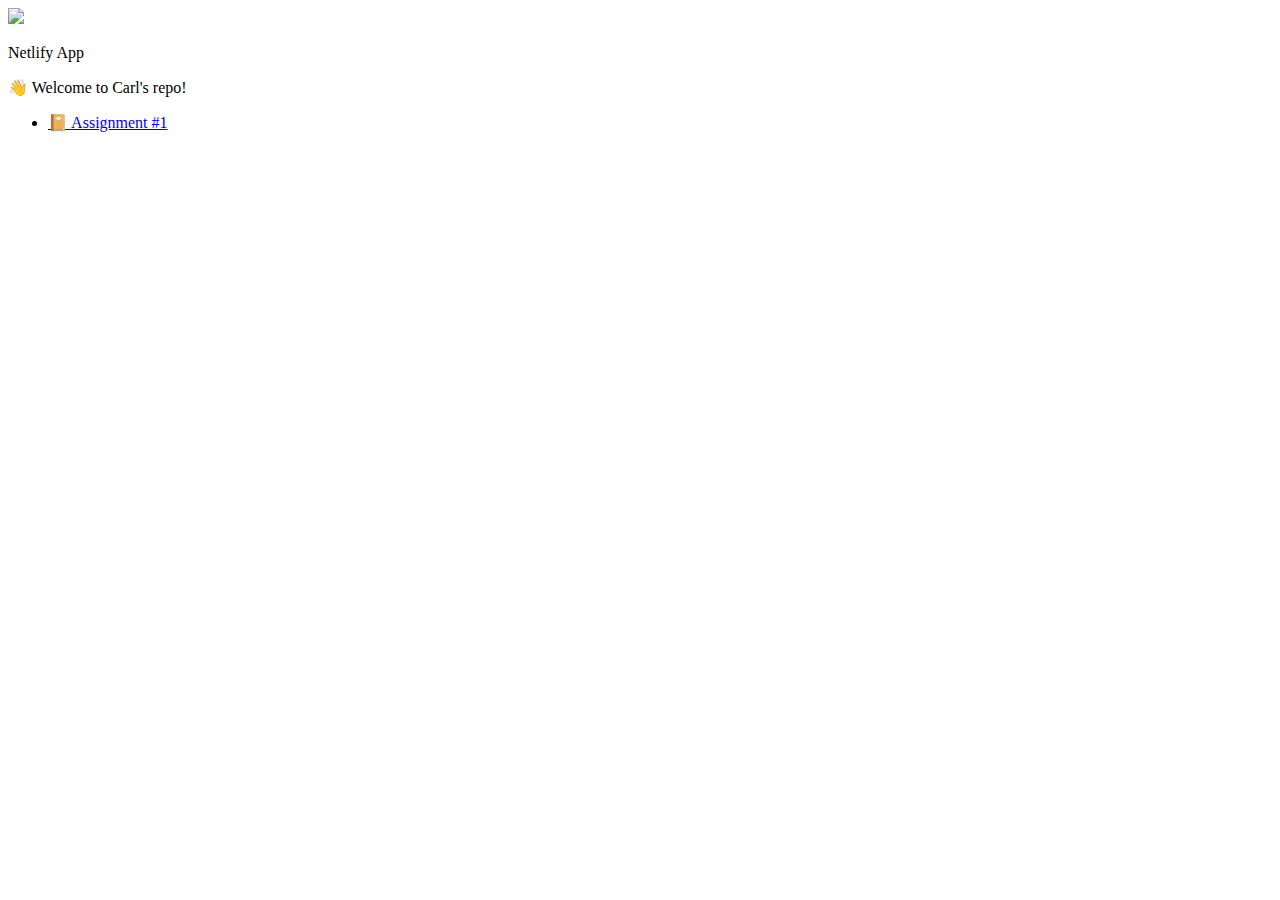
==== Netlify/index.html @ 4e469524 "updated index.html" ====
<!DOCTYPE html>
<html>
  <head>
    <title>Avion School (Netlify App) / Carl Rosales</title>
    <link rel="stylesheet"  href="assets/stylesheets/styles.css" />
    <link rel="shortcut icon" href="assets/images/favicon.ico"/>
  </head>
  <body>
    <div class="background">
      <div id="overlay"></div>
    </div>
    <div class="content">
      <div id="card">
        <div class="header">
          <!-- I hope it's okay to use the logo of avion ✌ -->
          <img id="logo" src="assets/images/avion-logo.png" />
          <p id="label">Netlify App</p>
        </div>
        <div class="main">
          <p id="prompt">👋 Welcome to Carl's repo!</p>
          <div class="links">
            <ul>
              <li><a class="link" href="/assignments/a1" target="_blank">📔 Assignment #1</a></li>
            </ul>
          </div>
        </div>
      </div>
    </div>
  </body>
</html>
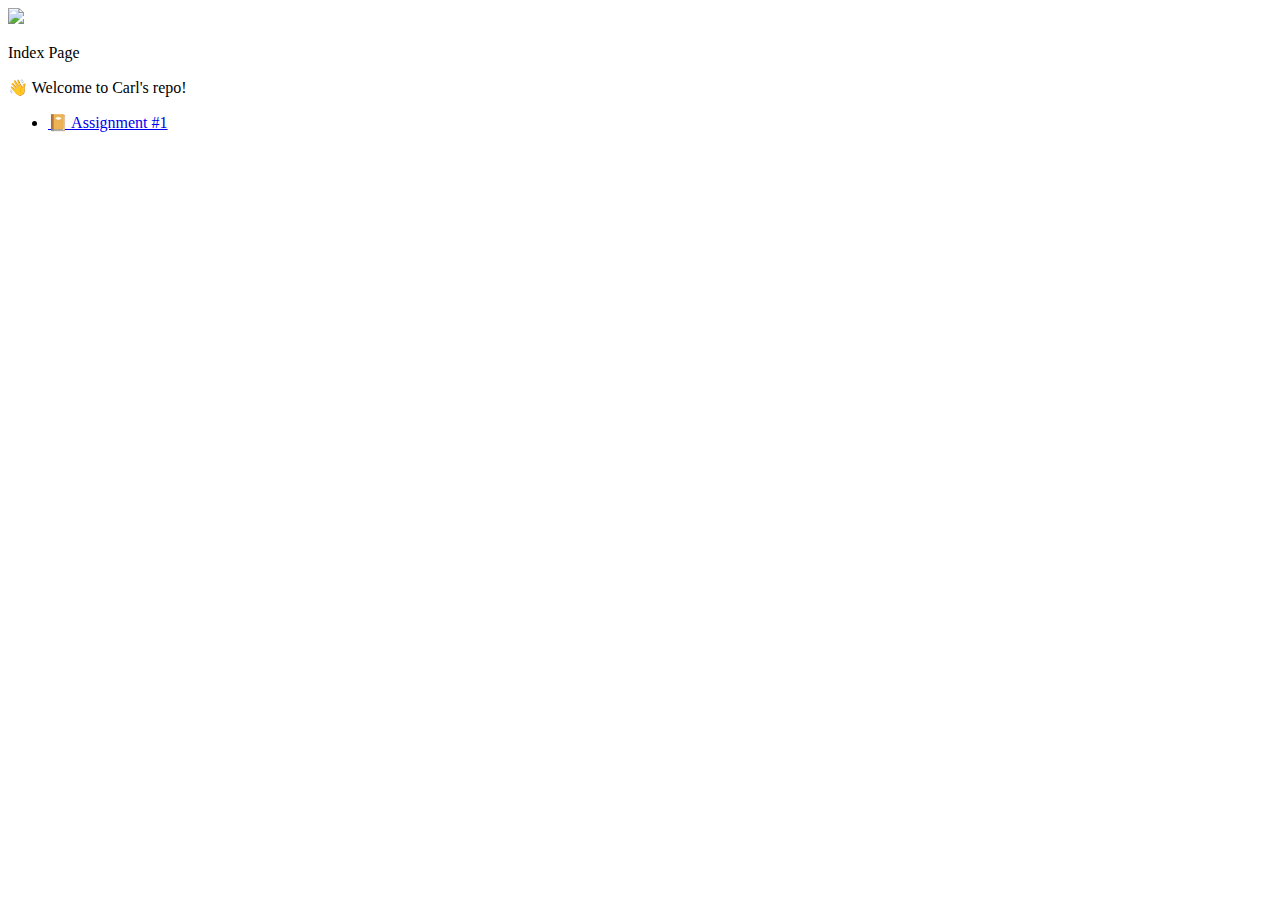
==== commit 5ac8698d: "updated index.html" ====
--- a/Netlify/index.html
+++ b/Netlify/index.html
@@ -1,7 +1,7 @@
 <!DOCTYPE html>
 <html>
   <head>
-    <title>Avion School (Netlify App) / Carl Rosales</title>
+    <title>Carl's Repo / Avion School</title>
     <link rel="stylesheet"  href="assets/stylesheets/styles.css" />
     <link rel="shortcut icon" href="assets/images/favicon.ico"/>
   </head>
@@ -14,7 +14,7 @@
         <div class="header">
           <!-- I hope it's okay to use the logo of avion ✌ -->
           <img id="logo" src="assets/images/avion-logo.png" />
-          <p id="label">Netlify App</p>
+          <p id="label">Index Page</p>
         </div>
         <div class="main">
           <p id="prompt">👋 Welcome to Carl's repo!</p>
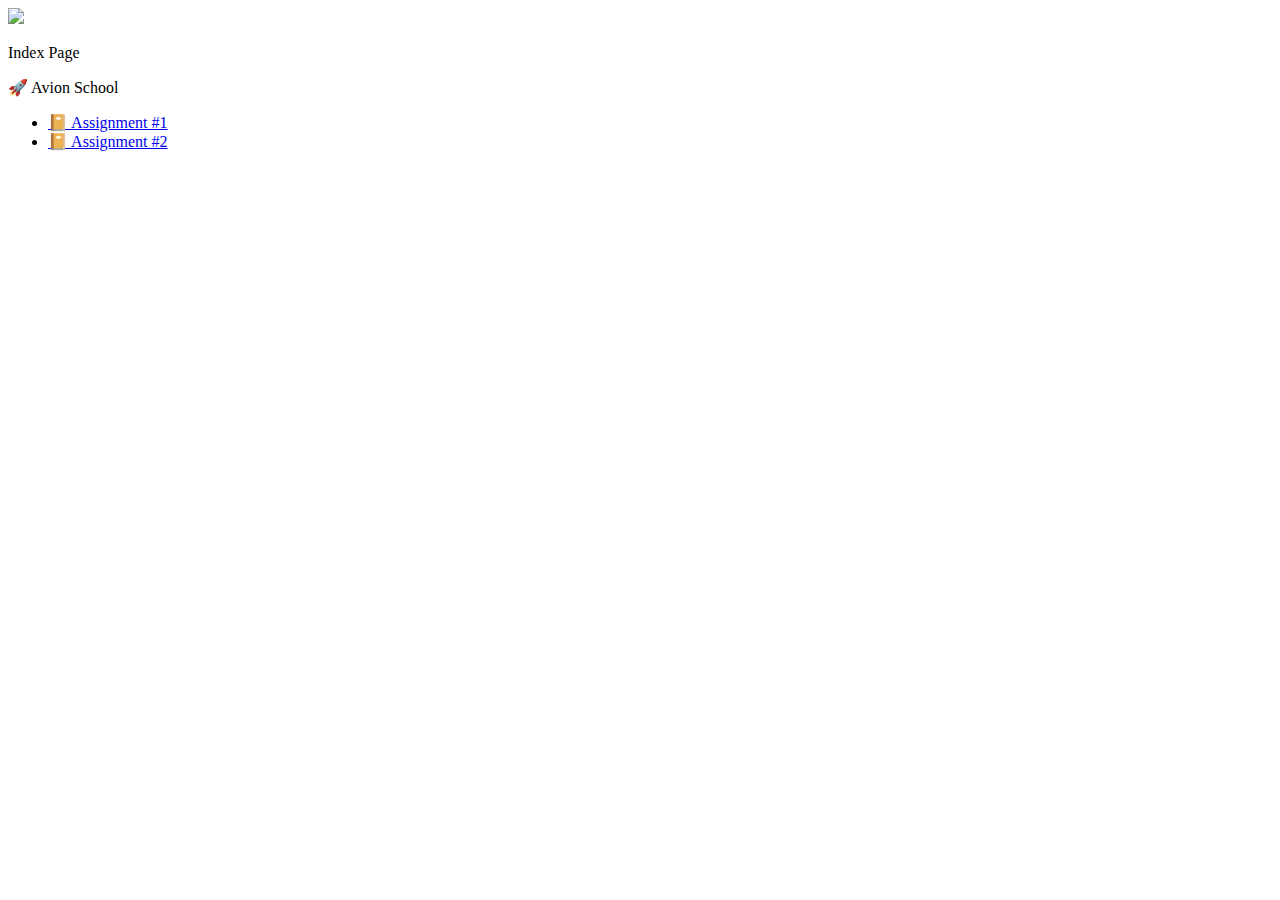
==== commit 33c17d55: "updated Netlify index page" ====
--- a/Netlify/index.html
+++ b/Netlify/index.html
@@ -17,10 +17,11 @@
           <p id="label">Index Page</p>
         </div>
         <div class="main">
-          <p id="prompt">👋 Welcome to Carl's repo!</p>
+          <p id="prompt">🚀 Avion School</p>
           <div class="links">
             <ul>
               <li><a class="link" href="/assignments/a1" target="_blank">📔 Assignment #1</a></li>
+              <li><a class="link" href="/assignments/a2" target="_blank">📔 Assignment #2</a></li>
             </ul>
           </div>
         </div>
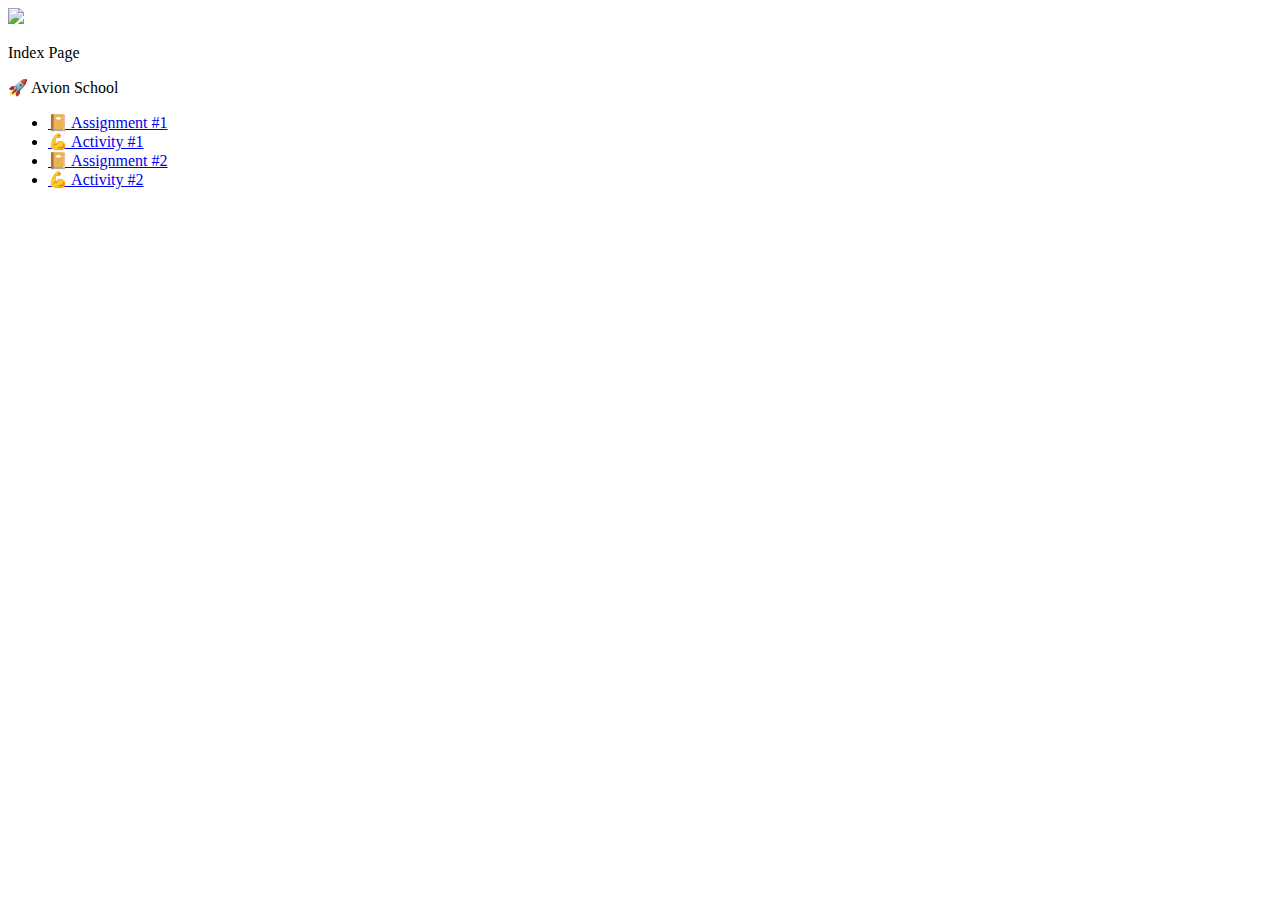
==== commit a25b5b93: "updated netlify index.html" ====
--- a/Netlify/index.html
+++ b/Netlify/index.html
@@ -21,7 +21,9 @@
           <div class="links">
             <ul>
               <li><a class="link" href="/assignments/a1" target="_blank">📔 Assignment #1</a></li>
+              <li><a class="link" href="/activities/a1" target="_blank">💪 Activity #1</a></li>
               <li><a class="link" href="/assignments/a2" target="_blank">📔 Assignment #2</a></li>
+              <li><a class="link" href="/activities/a2" target="_blank">💪 Activity #2</a></li>
             </ul>
           </div>
         </div>
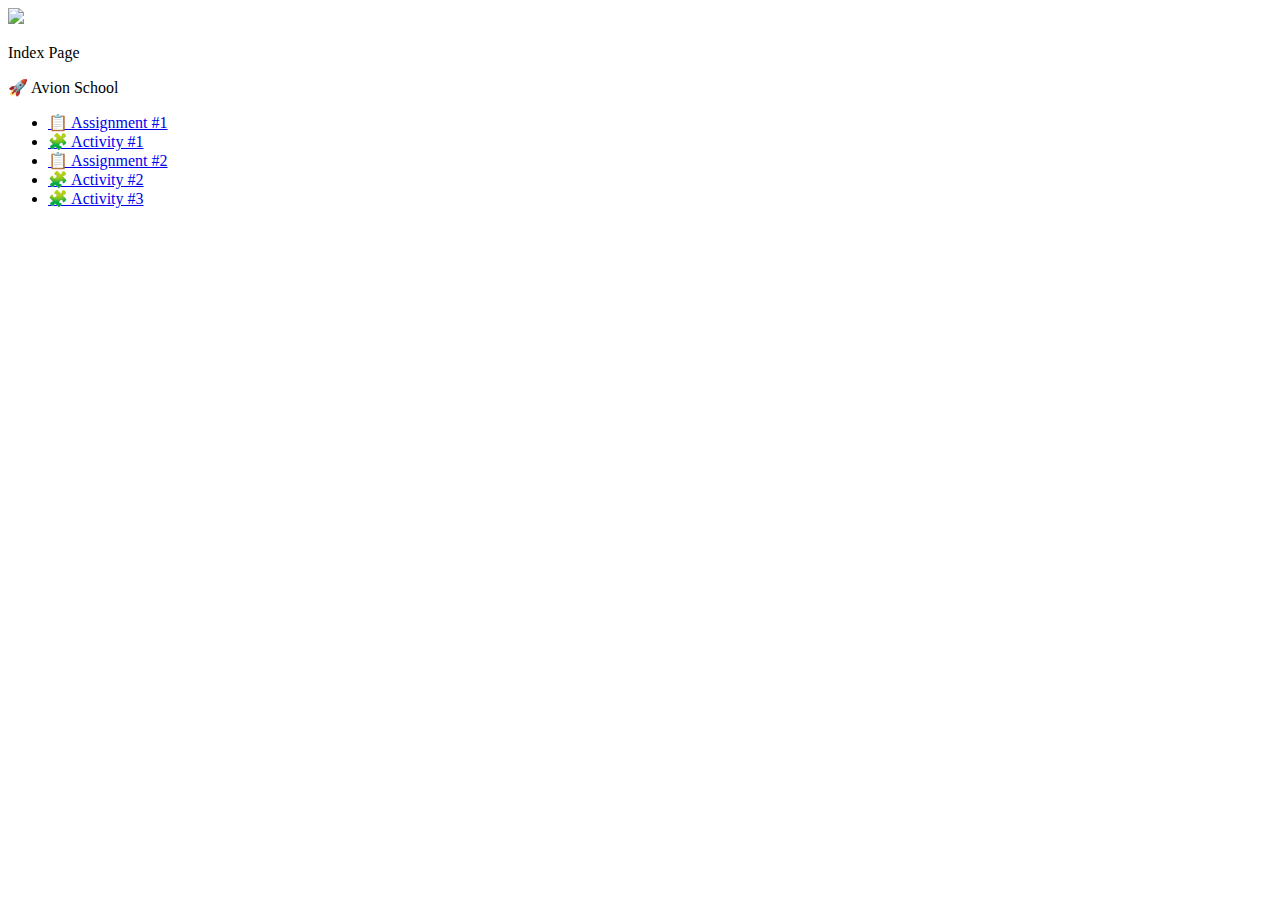
==== commit ec1627c6: "updated netlify index.html" ====
--- a/Netlify/index.html
+++ b/Netlify/index.html
@@ -20,10 +20,11 @@
           <p id="prompt">🚀 Avion School</p>
           <div class="links">
             <ul>
-              <li><a class="link" href="/assignments/a1" target="_blank">📔 Assignment #1</a></li>
-              <li><a class="link" href="/activities/a1" target="_blank">💪 Activity #1</a></li>
-              <li><a class="link" href="/assignments/a2" target="_blank">📔 Assignment #2</a></li>
-              <li><a class="link" href="/activities/a2" target="_blank">💪 Activity #2</a></li>
+              <li><a class="link" href="/assignments/a1" target="_blank">📋 Assignment #1</a></li>
+              <li><a class="link" href="/activities/a1" target="_blank">🧩 Activity #1</a></li>
+              <li><a class="link" href="/assignments/a2" target="_blank">📋 Assignment #2</a></li>
+              <li><a class="link" href="/activities/a2" target="_blank">🧩 Activity #2</a></li>
+              <li><a class="link" href="/activities/a2" target="_blank">🧩 Activity #3</a></li>
             </ul>
           </div>
         </div>
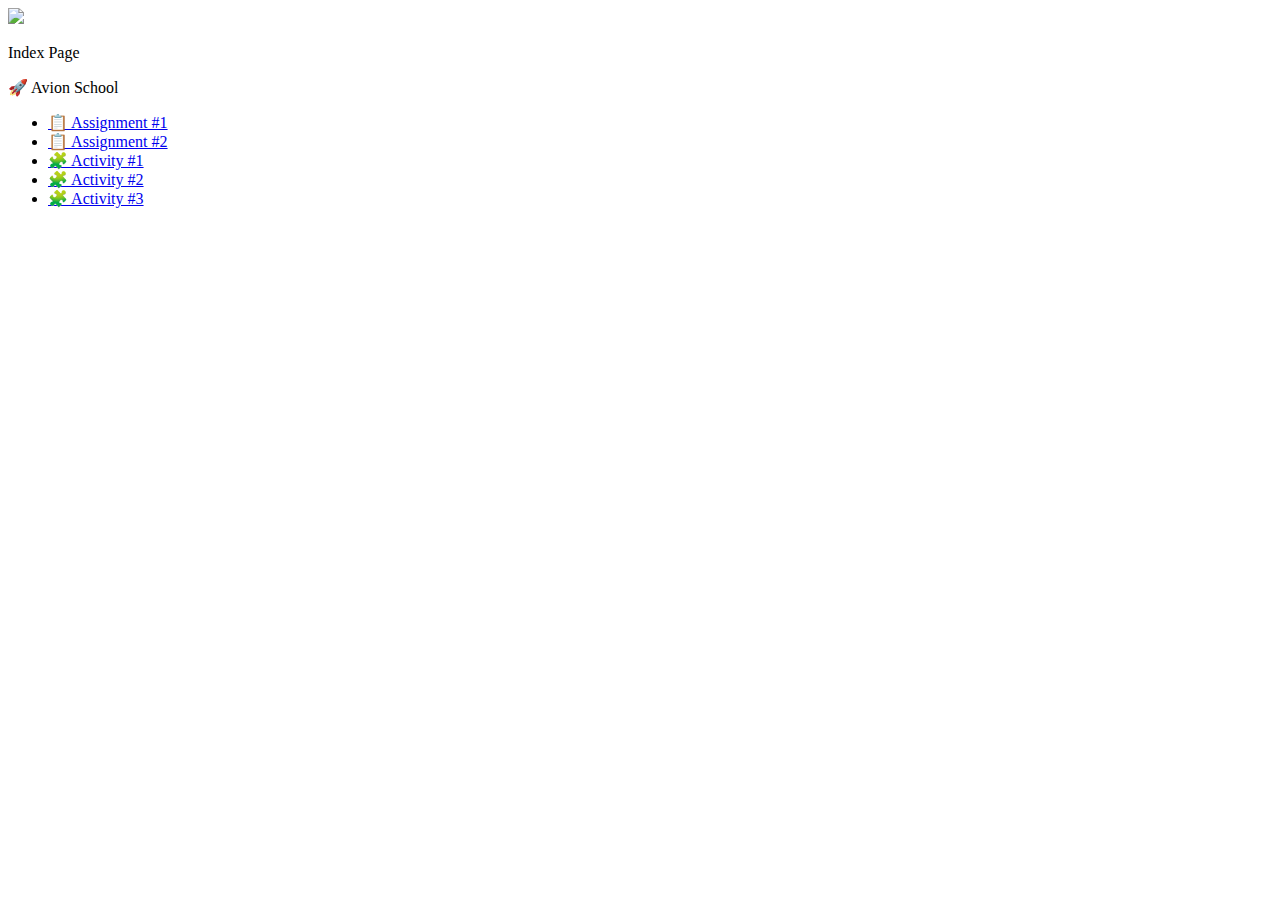
==== commit a177852b: "updated netlify index.html" ====
--- a/Netlify/index.html
+++ b/Netlify/index.html
@@ -21,10 +21,10 @@
           <div class="links">
             <ul>
               <li><a class="link" href="/assignments/a1" target="_blank">📋 Assignment #1</a></li>
+              <li><a class="link" href="/assignments/a2" target="_blank">📋 Assignment #2</a></li>
               <li><a class="link" href="/activities/a1" target="_blank">🧩 Activity #1</a></li>
-              <li><a class="link" href="/assignments/a2" target="_blank">📋 Assignment #2</a></li>
               <li><a class="link" href="/activities/a2" target="_blank">🧩 Activity #2</a></li>
-              <li><a class="link" href="/activities/a2" target="_blank">🧩 Activity #3</a></li>
+              <li><a class="link" href="/activities/a3" target="_blank">🧩 Activity #3</a></li>
             </ul>
           </div>
         </div>
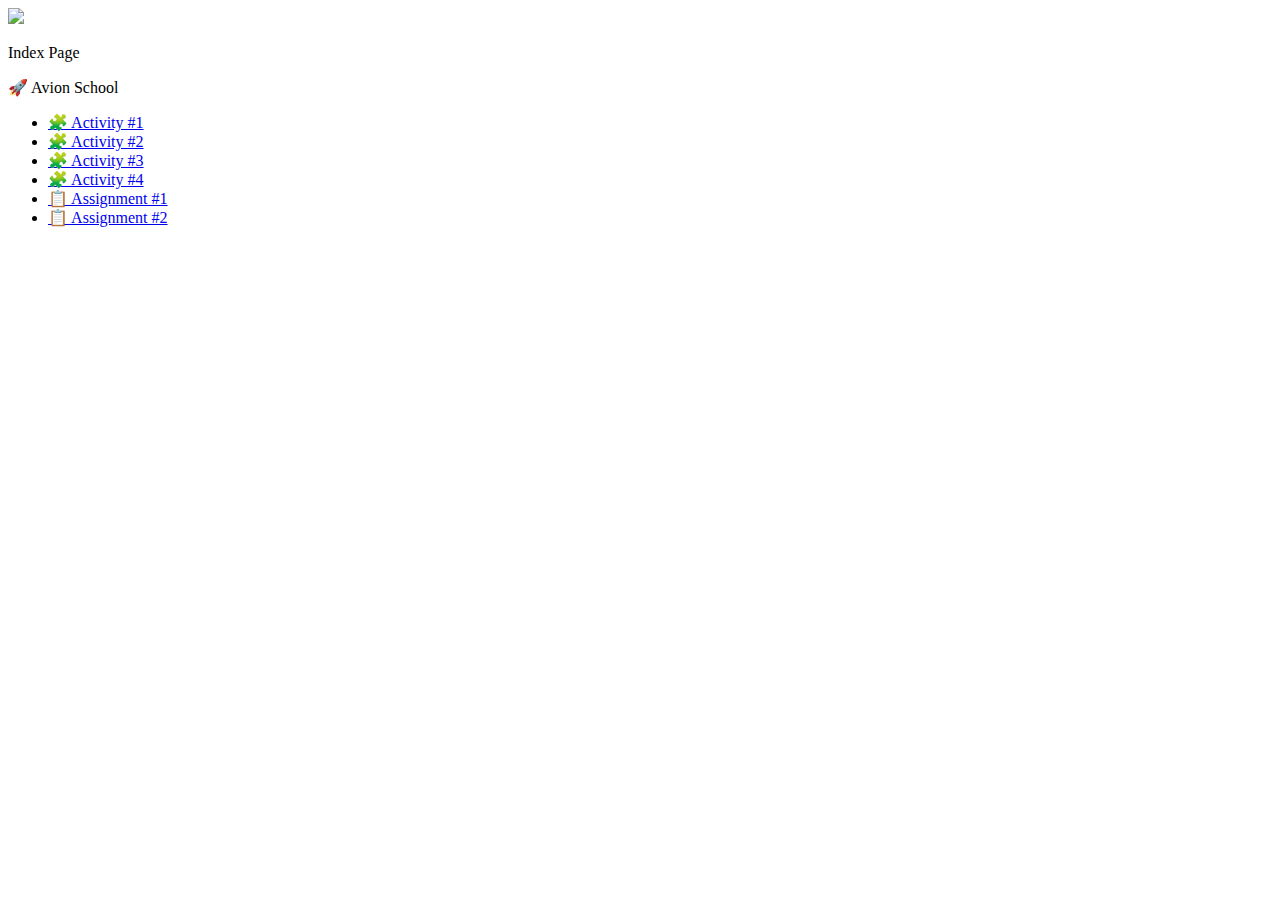
==== commit a439662a: "updated netlify index.html" ====
--- a/Netlify/index.html
+++ b/Netlify/index.html
@@ -20,11 +20,12 @@
           <p id="prompt">🚀 Avion School</p>
           <div class="links">
             <ul>
-              <li><a class="link" href="/assignments/a1" target="_blank">📋 Assignment #1</a></li>
-              <li><a class="link" href="/assignments/a2" target="_blank">📋 Assignment #2</a></li>
               <li><a class="link" href="/activities/a1" target="_blank">🧩 Activity #1</a></li>
               <li><a class="link" href="/activities/a2" target="_blank">🧩 Activity #2</a></li>
               <li><a class="link" href="/activities/a3" target="_blank">🧩 Activity #3</a></li>
+              <li><a class="link" href="/activities/a4%2E1" target="_blank">🧩 Activity #4</a></li>
+              <li><a class="link" href="/assignments/a1" target="_blank">📋 Assignment #1</a></li>
+              <li><a class="link" href="/assignments/a2" target="_blank">📋 Assignment #2</a></li>
             </ul>
           </div>
         </div>
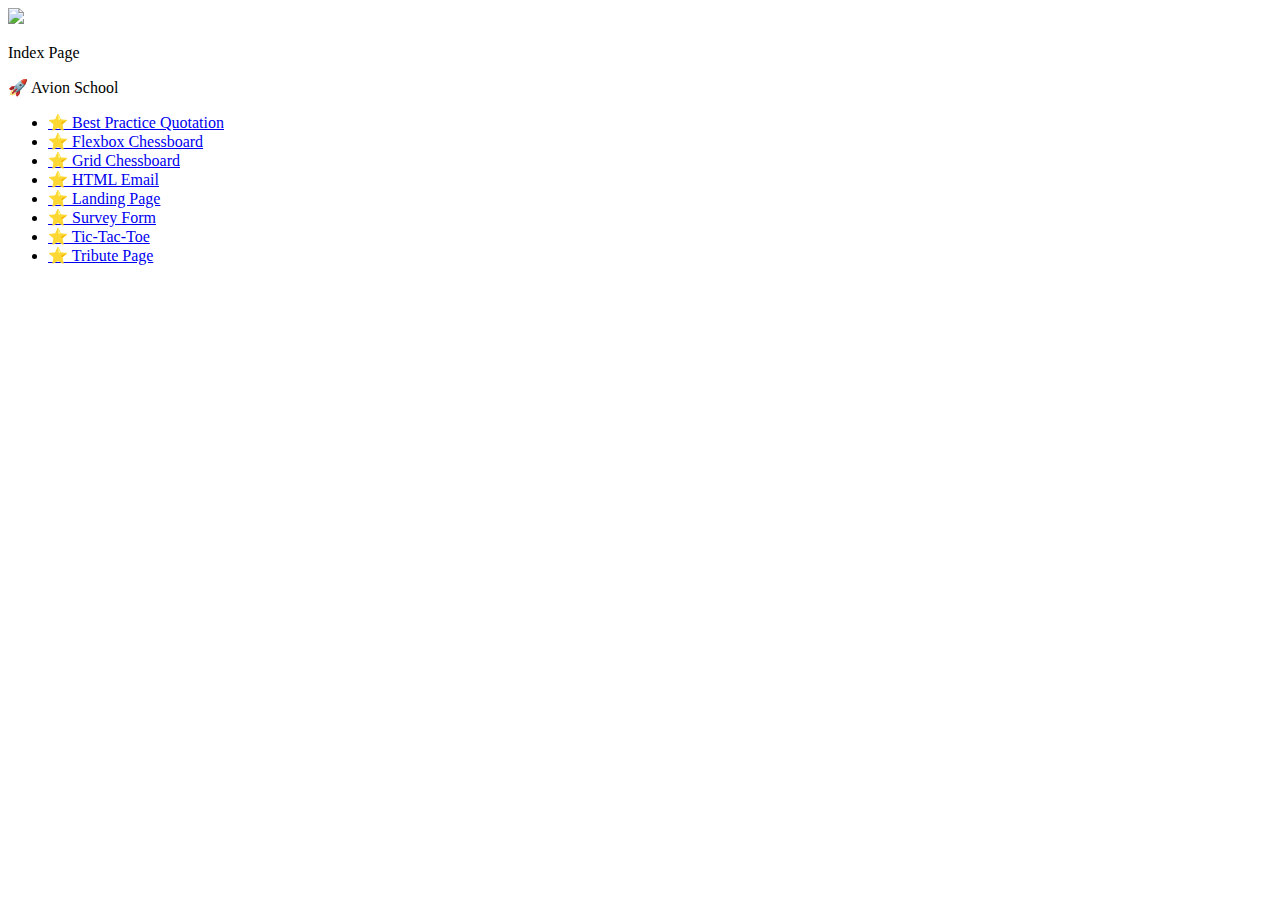
==== commit a2415a3c: "updated netlify index page, index.html" ====
--- a/Netlify/index.html
+++ b/Netlify/index.html
@@ -1,7 +1,7 @@
 <!DOCTYPE html>
 <html>
   <head>
-    <title>Carl's Repo / Avion School</title>
+    <title>Carl's Projects / Avion School</title>
     <link rel="stylesheet"  href="assets/stylesheets/styles.css" />
     <link rel="shortcut icon" href="assets/images/favicon.ico"/>
   </head>
@@ -20,12 +20,14 @@
           <p id="prompt">🚀 Avion School</p>
           <div class="links">
             <ul>
-              <li><a class="link" href="/activities/a1" target="_blank">🧩 Activity #1</a></li>
-              <li><a class="link" href="/activities/a2" target="_blank">🧩 Activity #2</a></li>
-              <li><a class="link" href="/activities/a3" target="_blank">🧩 Activity #3</a></li>
-              <li><a class="link" href="/activities/a4%2E1" target="_blank">🧩 Activity #4</a></li>
-              <li><a class="link" href="/assignments/a1" target="_blank">📋 Assignment #1</a></li>
-              <li><a class="link" href="/assignments/a2" target="_blank">📋 Assignment #2</a></li>
+              <li><a class="link" href="/projects/best%20practice%20quotation" target="_blank">⭐ Best Practice Quotation</a></li>
+              <li><a class="link" href="/projects/flexbox%20chessboard" target="_blank">⭐ Flexbox Chessboard</a></li>
+              <li><a class="link" href="/projects/grid%20chessboard" target="_blank">⭐ Grid Chessboard</a></li>
+              <li><a class="link" href="/projects/html%20email" target="_blank">⭐ HTML Email</a></li>
+              <li><a class="link" href="/projects/landing%20page" target="_blank">⭐ Landing Page</a></li>
+              <li><a class="link" href="/projects/survey%20form" target="_blank">⭐ Survey Form</a></li>
+              <li><a class="link" href="/projects/tic-tac-toe" target="_blank">⭐ Tic-Tac-Toe</a></li>
+              <li><a class="link" href="/projects/tribute%20page" target="_blank">⭐ Tribute Page</a></li>
             </ul>
           </div>
         </div>
